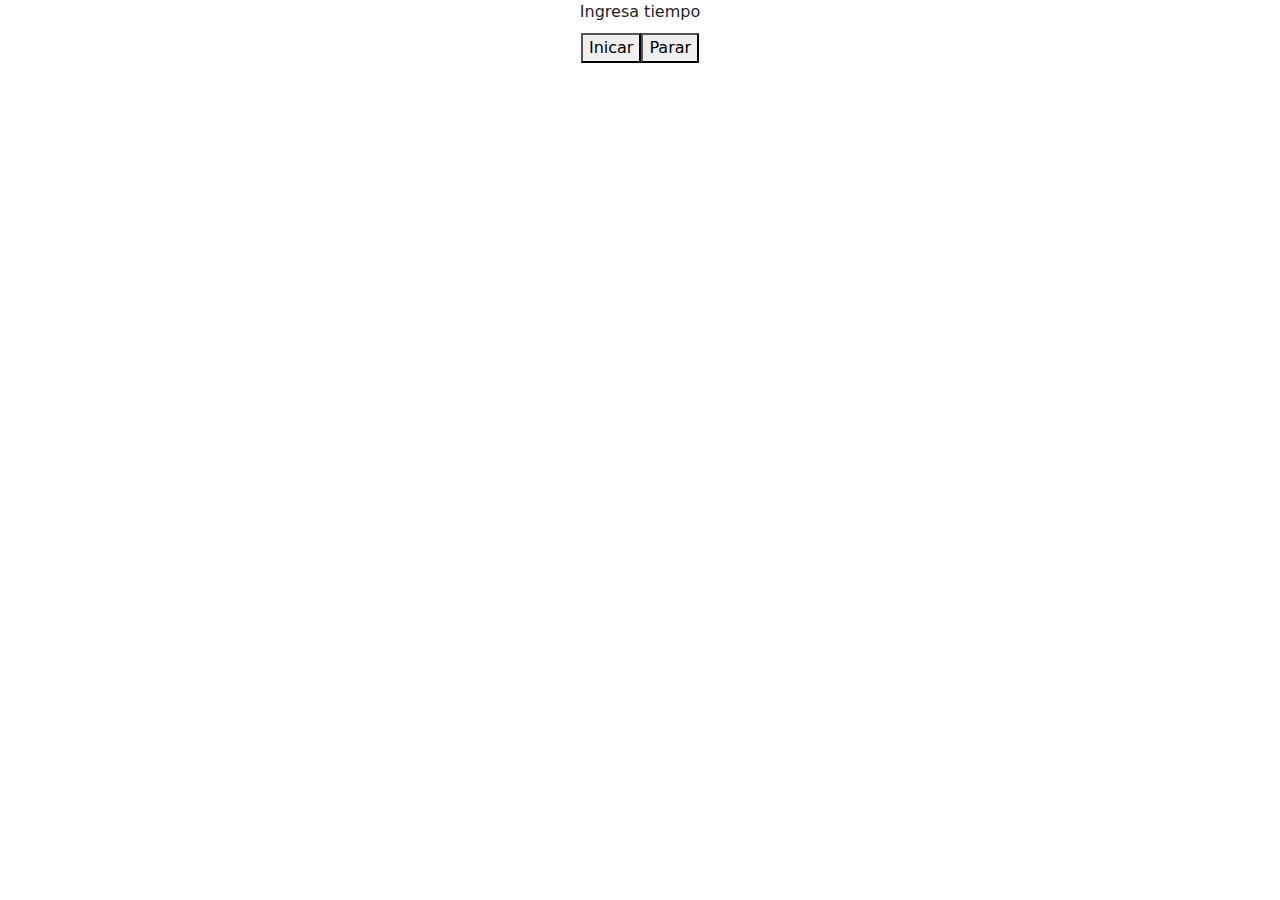
==== Temporizador/index.html @ 1b1e1ace "Actividad estrella" ====
<!DOCTYPE html>
<html lang="en">
<head>
    <meta charset="UTF-8">
    <meta http-equiv="X-UA-Compatible" content="IE=edge">
    <meta name="viewport" content="width=device-width, initial-scale=1.0">
    <title>Temporizaodr</title>
    <link rel="stylesheet" href="./statics/style/index.css"> 
    <link rel="stylesheet" href="./libs/css/bootstrap.min.css">
</head>
<body>
    <!-- <div id="registro">
        Aquí se añaden los números (código en JavaScriost tempo.js no bootstrap)
    </div> -->
    <main>
        <!-- Span trigger modal -->
        <span data-bs-toggle="modal" data-bs-target="#exampleModal" id="registro">Ingresa tiempo</span>
    </main>
    <div id="DatosT">
        <!-- Botones inicar y parar -->
        <br/>
        <br/>
        <button id="iniciar">Inicar</button>
        <button id="parar">Parar</button>
    </div>
    <!-- Modal -->
    <div class="modal fade" id="exampleModal" tabindex="-1" aria-labelledby="exampleModalLabel" aria-hidden="true">
        <div class="modal-dialog">
            <div class="modal-content">
                <div class="modal-header">
                    <h5 class="modal-title" id="exampleModalLabel">Modal title</h5>
                    <button type="button" class="btn-close" data-bs-dismiss="modal" aria-label="Close"></button>
                </div>
                <div class="modal-body">
                    <label for="minutos">Minutos: </label>
                    <input id="minutos" type="number" name="minutos">
                    <label for="segundos">Segundos: </label>
                    <input id="segundos" type="number" name="segundos">
                </div>
                <div class="modal-footer">
                    <button type="button" class="btn btn-secondary" data-bs-dismiss="modal">Close</button>
                    <button type="button" class="btn btn-primary">Save changes</button>
                </div>
            </div>
        </div>
    </div>




    <script src="./dynamics/tempo.js"></script>
    <script src=" https://cdn.jsdelivr.net/npm/bootstrap@5.2.0-beta1/dist/js/bootstrap.bundle.min.js "></script>
</body>
</html>
---- Temporizador/statics/style/index.css ----
main, #DatosT{
    width: 100vw;
    /* height: 100vh; */
    display: flex;
    justify-content: center;
    align-items: center;
    /* column-gap: ; */
}
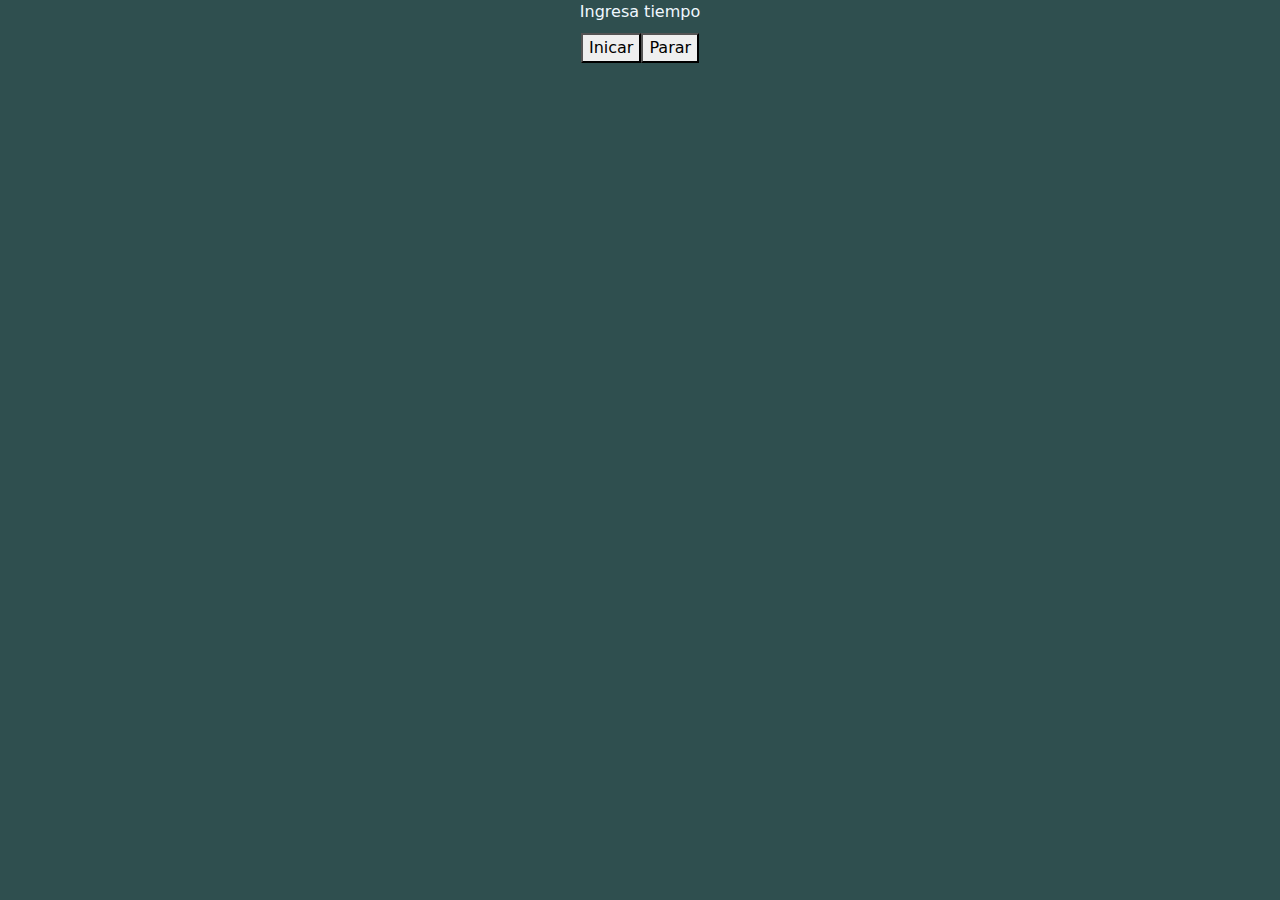
==== commit 84dfd2d6: "Tempo con minutos y segundos funcionales sin alarma aún, pero sí con alert" ====
--- a/Temporizador/index.html
+++ b/Temporizador/index.html
@@ -4,11 +4,11 @@
     <meta charset="UTF-8">
     <meta http-equiv="X-UA-Compatible" content="IE=edge">
     <meta name="viewport" content="width=device-width, initial-scale=1.0">
-    <title>Temporizaodr</title>
+    <title>Temporizador</title>
     <link rel="stylesheet" href="./statics/style/index.css"> 
     <link rel="stylesheet" href="./libs/css/bootstrap.min.css">
 </head>
-<body>
+<body id="cuerpo">
     <!-- <div id="registro">
         Aquí se añaden los números (código en JavaScriost tempo.js no bootstrap)
     </div> -->
@@ -28,14 +28,14 @@
         <div class="modal-dialog">
             <div class="modal-content">
                 <div class="modal-header">
-                    <h5 class="modal-title" id="exampleModalLabel">Modal title</h5>
+                    <h5 class="modal-title" id="exampleModalLabel">Temporizador</h5>
                     <button type="button" class="btn-close" data-bs-dismiss="modal" aria-label="Close"></button>
                 </div>
                 <div class="modal-body">
                     <label for="minutos">Minutos: </label>
-                    <input id="minutos" type="number" name="minutos">
+                    <input id="minutos" type="number" name="minutos" min="0" max="59">
                     <label for="segundos">Segundos: </label>
-                    <input id="segundos" type="number" name="segundos">
+                    <input id="segundos" type="number" name="segundos" min="0" max="59">
                 </div>
                 <div class="modal-footer">
                     <button type="button" class="btn btn-secondary" data-bs-dismiss="modal">Close</button>
--- a/Temporizador/statics/style/index.css
+++ b/Temporizador/statics/style/index.css
@@ -1,8 +1,12 @@
+#cuerpo{
+    background-color: darkslategray;
+}
 main, #DatosT{
     width: 100vw;
     /* height: 100vh; */
     display: flex;
     justify-content: center;
     align-items: center;
+    color: aliceblue;
     /* column-gap: ; */
 }